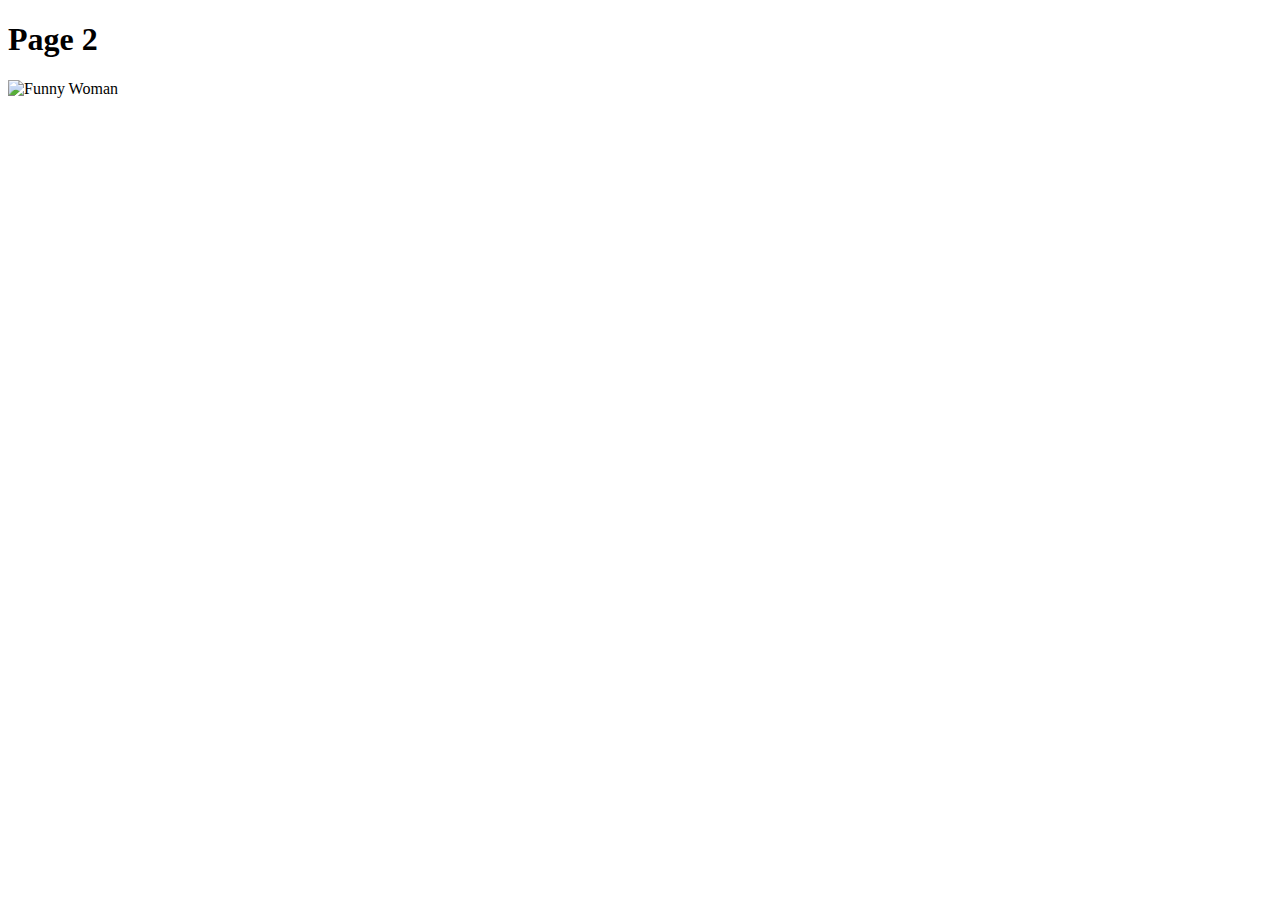
==== html-boilerplate/pages/page2.html @ 749b3f4f "new" ====
<!DOCTYPE html>
<html lang="en">
<head>
    <meta charset="UTF-8">
    <meta http-equiv="X-UA-Compatible" content="IE=edge">
    <meta name="viewport" content="width=device-width, initial-scale=1.0">
    <title>Document</title>
</head>
<body>
    <h1>Page 2</h1>

    <!--This is the second page on the website, it is in its own directory and has its own html page since it is essentially a new web page-->
    <!--Because of this it needs a new html file-->

    <img src="../images/alex.png" alt="Funny Woman">

    <!--This can put an image onto the webpage, the .. shows that to find the image, the code will search the previous 2 directories-->
    <!--Alt provides a description of the image, this if mainly for visually impaired users so they can hear a description of it-->

</body>
</html>
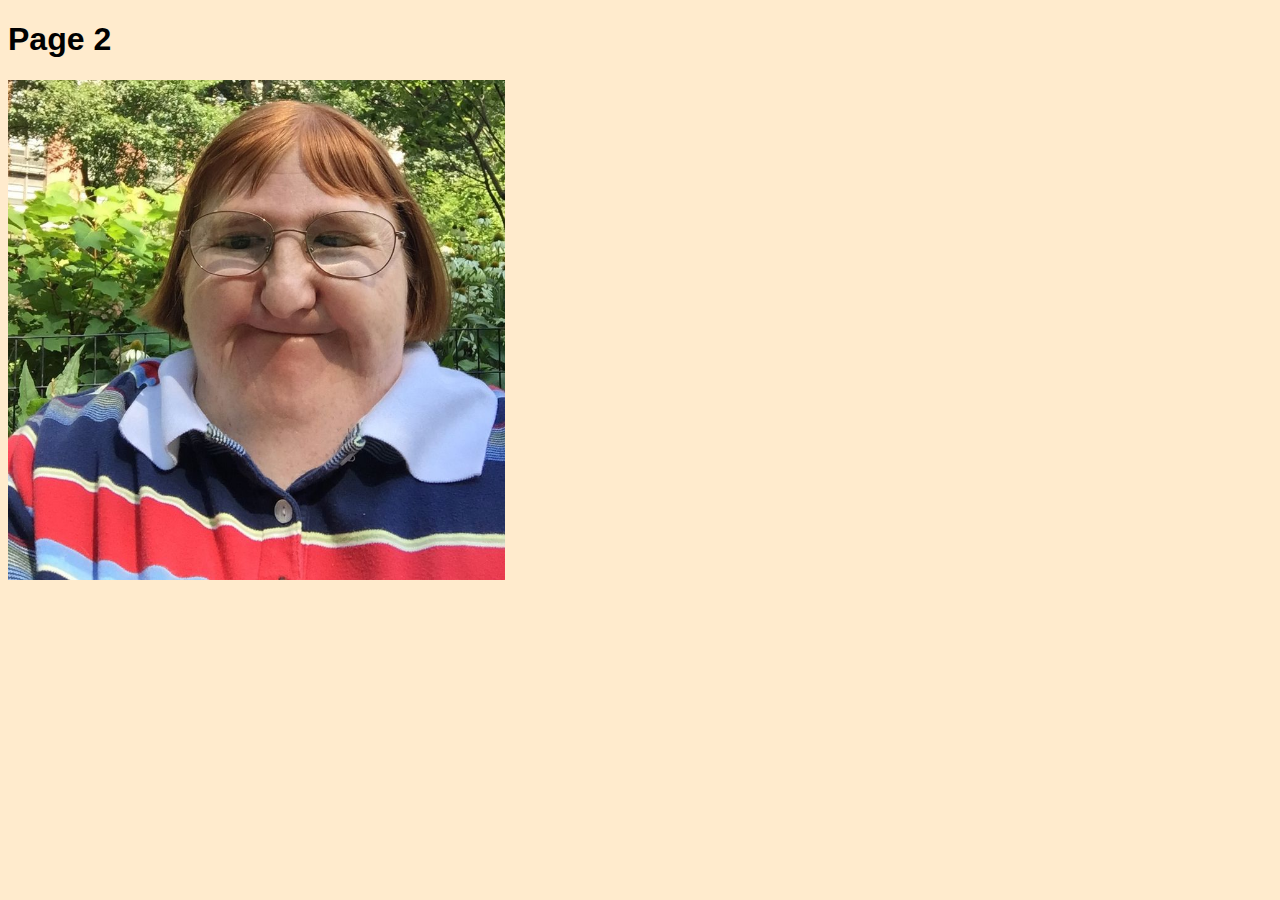
==== commit 4a4a1d41: "new" ====
--- a/html-boilerplate/pages/page2.html
+++ b/html-boilerplate/pages/page2.html
@@ -4,7 +4,8 @@
     <meta charset="UTF-8">
     <meta http-equiv="X-UA-Compatible" content="IE=edge">
     <meta name="viewport" content="width=device-width, initial-scale=1.0">
-    <title>Document</title>
+    <title>page2</title>
+    <link rel="stylesheet" href="../styles.css">
 </head>
 <body>
     <h1>Page 2</h1>
@@ -12,7 +13,7 @@
     <!--This is the second page on the website, it is in its own directory and has its own html page since it is essentially a new web page-->
     <!--Because of this it needs a new html file-->
 
-    <img src="../images/alex.png" alt="Funny Woman">
+    <img height="500px" width="auto" src="../images/alex.png" alt="Funny Woman">
 
     <!--This can put an image onto the webpage, the .. shows that to find the image, the code will search the previous 2 directories-->
     <!--Alt provides a description of the image, this if mainly for visually impaired users so they can hear a description of it-->
--- a/html-boilerplate/styles.css
+++ b/html-boilerplate/styles.css
@@ -0,0 +1,35 @@
+* {
+    font-family: sans-serif;
+}
+/*This is the universal */
+p {
+    color: darkred;
+    background-color: blanchedalmond;
+}
+body {
+    background-color: blanchedalmond;
+}
+.list {
+    color: blueviolet;
+}
+#title {
+    font-weight: 700; font-size: xx-large;
+    text-align: center;
+}
+.circle {
+    height: 20px;
+    width: 20px;
+    background-color: black;
+    border-radius: 50%;
+    display: inline;
+    cursor: pointer;
+}
+.active, .circle:hover {
+    background-color: blue;
+}
+.content {
+    padding: 0 18px;
+    display: block;
+    overflow: hidden;
+    background-color: #f1f1f1;
+  }